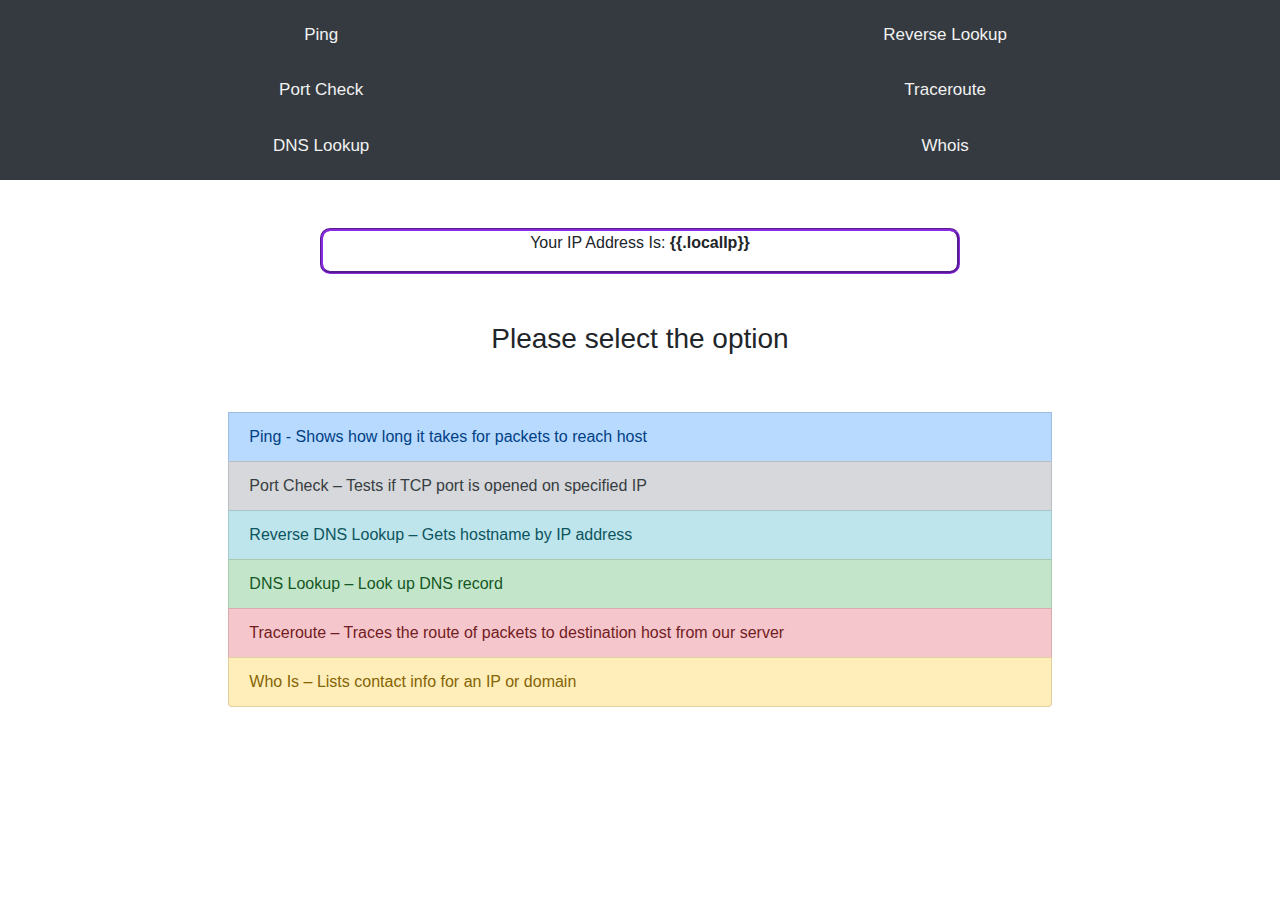
==== index.html @ 2891fede "Initial commit" ====
<!DOCTYPE html>
<html lang="en">

<head>
  <meta charset="UTF-8">
  <meta name="viewport" content="width=device-width, initial-scale=1, shrink-to-fit=no">
  <title>Network Tools</title>
  <link rel="stylesheet" type="text/css" href="style.css" />
  <!-- Bootstrap CSS -->
  <link rel="stylesheet" href="https://stackpath.bootstrapcdn.com/bootstrap/4.1.3/css/bootstrap.min.css">
  <script src="https://code.jquery.com/jquery-3.6.0.min.js"></script>
  <link rel="stylesheet" href="https://cdnjs.cloudflare.com/ajax/libs/font-awesome/4.7.0/css/font-awesome.min.css">
  <script type='text/javascript' src='https://ajax.googleapis.com/ajax/libs/jquery/3.1.1/jquery.min.js'></script>
</head>

<body>
<script src="https://code.jquery.com/jquery-3.3.1.min.js"></script>
<script src="https://cdnjs.cloudflare.com/ajax/libs/popper.js/1.14.3/umd/popper.min.js"></script>
<script src="https://stackpath.bootstrapcdn.com/bootstrap/4.1.3/js/bootstrap.min.js"></script>

<!-- Navbar -->
<nav class="navbar navbar-dark bg-dark">
  <!-- Navbar content -->
  <a href="pinging">Ping</a>
  <a href="portCheck">Port Check</a>
  <a href="dnsLookup">DNS Lookup</a>
  <a href="reverseDnsLookup">Reverse Lookup</a>
  <a href="traceroute">Traceroute</a>
  <a href="whoIs">Whois</a>
</nav>
<br>
<br>
<div class="col-lg-6 offset-lg-3" style="text-align: center; align-items: center;
    border: blueviolet;
    border-radius: 10px;
    border-style: groove;" >
  <p> Your IP Address Is: <b>{{.localIp}}</b></p>
</div>
<!--
 Search area
<div class="search-area">
  <h2>Network Tools</h2>
  <form action="" method="GET">
    <input type="text" name="query" placeholder="Enter an IP or domain">
    <button type="submit">Search</button>
  </form>
</div>-->

<div class="col-lg-8 offset-lg-2"  style=" display: flex; flex-direction: column;    justify-content: center;    align-items: center;">
  <br>
  <br>

  <h3 style="align-content: center; text-align: center">Please select the option</h3>
  <br>
  <br>
  <a href="pinging" class="list-group-item list-group-item-action list-group-item-primary">Ping - Shows how long it takes for packets to reach host</a>
  <a href="portCheck" class="list-group-item list-group-item-action list-group-item-secondary">Port Check – Tests if TCP port is opened on specified IP</a>
  <a href="reverseDnsLookup" class="list-group-item list-group-item-action list-group-item-info">Reverse DNS Lookup – Gets hostname by IP address</a>
  <a href="dnsLookup" class="list-group-item list-group-item-action list-group-item-success">DNS Lookup – Look up DNS record</a>
  <a href="traceroute" class="list-group-item list-group-item-action list-group-item-danger">Traceroute  – Traces the route of packets to destination host from our server</a>
  <a href="whoIs" class="list-group-item list-group-item-action list-group-item-warning">Who Is  – Lists contact info for an IP or domain</a>
  <!--<a href="#" class="list-group-item list-group-item-action list-group-item-info">This is a info list group item</a>
  <a href="#" class="list-group-item list-group-item-action list-group-item-light">This is a light list group item</a>
  <a href="#" class="list-group-item list-group-item-action list-group-item-dark">This is a dark list group item</a> -->
</div>

<!-- Result -->
<div class="result">
  <!-- Result content will be displayed here -->
</div>
</body>

</html>
---- style.css ----
/* CSS for the navbar */
body {
    margin: 0;
    padding: 0;
    font-family: Arial, sans-serif;
}
.navbar {
    display: flex;
    flex-direction: column;
    justify-content: center;
    align-items: center;
    height: 20vh;
    background-color: #333;
    overflow: hidden;
}

.navbar a {
    float: left;
    color: #f2f2f2;
    text-align: center;
    padding: 14px 16px;
    text-decoration: none;
    font-size: 17px;
}

.navbar a:hover {
    background-color: #ddd;
    color: black;
}

.search-area {
    display: flex;
    flex-direction: column;
    justify-content: center;
    align-items: center;
    height: 20vh;
}


.result {
    margin: 20px;
}

 .h2 {
     color: brown;
     font-style: italic;
 }
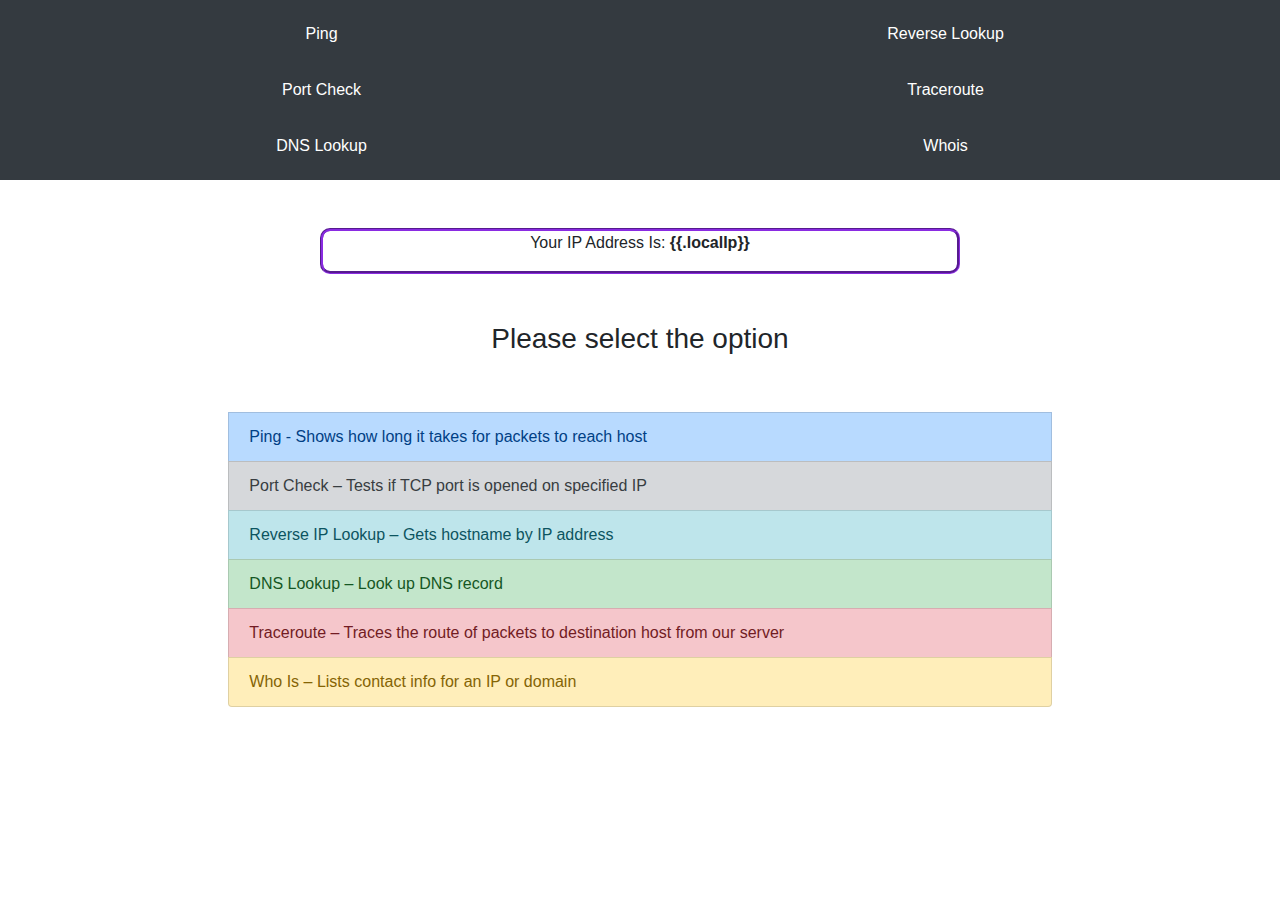
==== commit 2dfc9baf: "07.08" ====
--- a/index.html
+++ b/index.html
@@ -50,12 +50,12 @@
   <br>
   <br>
 
-  <h3 style="align-content: center; text-align: center">Please select the option</h3>
+  <h3 style="align-content: center; text-align: center ">Please select the option</h3>
   <br>
   <br>
   <a href="pinging" class="list-group-item list-group-item-action list-group-item-primary">Ping - Shows how long it takes for packets to reach host</a>
   <a href="portCheck" class="list-group-item list-group-item-action list-group-item-secondary">Port Check – Tests if TCP port is opened on specified IP</a>
-  <a href="reverseDnsLookup" class="list-group-item list-group-item-action list-group-item-info">Reverse DNS Lookup – Gets hostname by IP address</a>
+  <a href="reverseDnsLookup" class="list-group-item list-group-item-action list-group-item-info">Reverse IP Lookup – Gets hostname by IP address</a>
   <a href="dnsLookup" class="list-group-item list-group-item-action list-group-item-success">DNS Lookup – Look up DNS record</a>
   <a href="traceroute" class="list-group-item list-group-item-action list-group-item-danger">Traceroute  – Traces the route of packets to destination host from our server</a>
   <a href="whoIs" class="list-group-item list-group-item-action list-group-item-warning">Who Is  – Lists contact info for an IP or domain</a>
@@ -64,10 +64,6 @@
   <a href="#" class="list-group-item list-group-item-action list-group-item-dark">This is a dark list group item</a> -->
 </div>
 
-<!-- Result -->
-<div class="result">
-  <!-- Result content will be displayed here -->
-</div>
 </body>
 
 </html>
--- a/style.css
+++ b/style.css
@@ -14,13 +14,17 @@
     overflow: hidden;
 }
 
+ a {
+     color: #f2f2f2;
+ }
 .navbar a {
     float: left;
-    color: #f2f2f2;
+    display: block;
+    color: white;
     text-align: center;
     padding: 14px 16px;
     text-decoration: none;
-    font-size: 17px;
+
 }
 
 .navbar a:hover {
@@ -29,13 +33,20 @@
 }
 
 .search-area {
+    text-align: center;
+    margin-top: 30px;
     display: flex;
     flex-direction: column;
     justify-content: center;
     align-items: center;
     height: 20vh;
 }
-
+ table {
+     border-collapse: collapse;
+     width: 50%;
+     margin: 0 auto; /* Tabloyu ortala */
+     margin-top: 20px; /* İstenilen boşluk */
+ }
 
 .result {
     margin: 20px;
